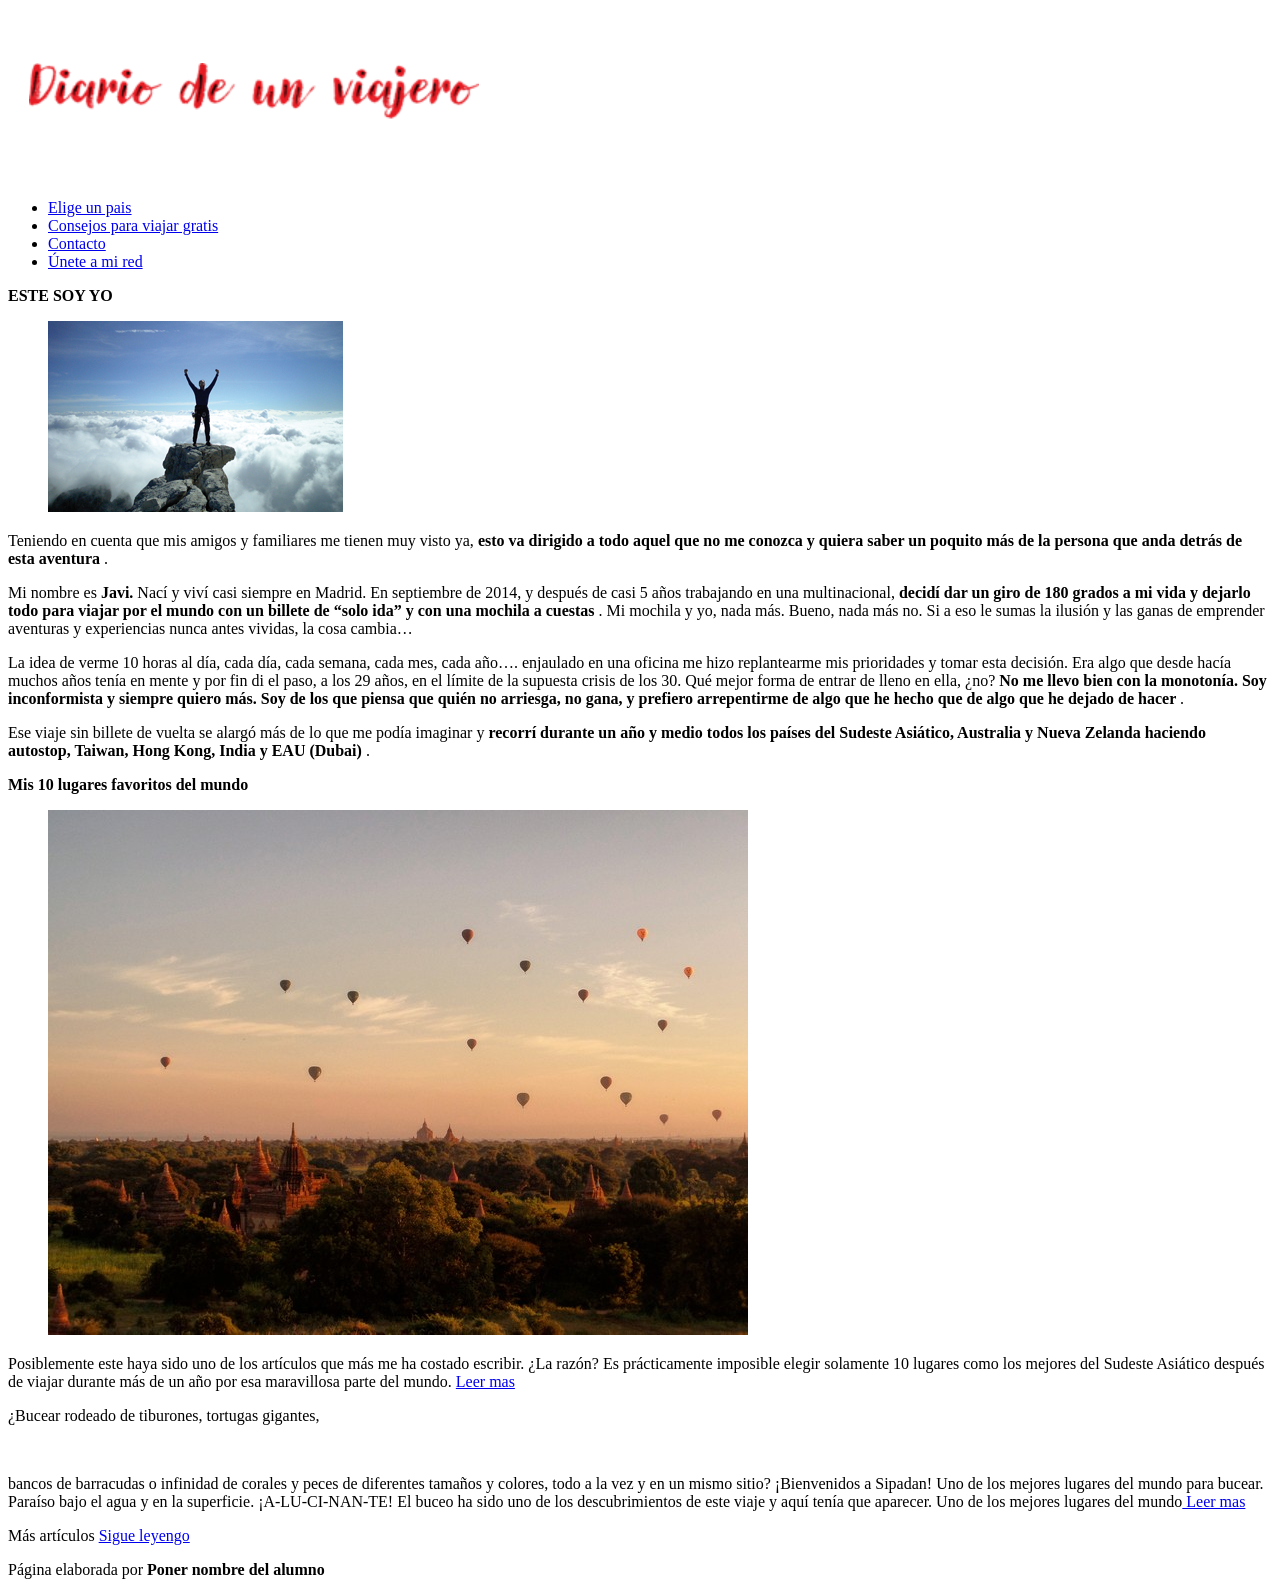
==== LenguajeMarcas.html/EjerciciosExamen.html/Segunda_Evaluacion/Relacion_4/Practica 1  alumno relacion 4/Index.html @ 84f8e0a8 "dsgsdfgdf" ====
<!DOCTYPE html>
<html lang="en">
<head>
	<meta charset="UTF-8">
	<title>PRIMER DISEÑO CSS COMPLETO</title>
	<link rel="stylesheet" href="styles1.css">
	<link rel="stylesheet" href="normalize.css">
</head>
<body>
	
	<header> 
		
		<nav>
			<img id="logo" src="img/logo.png" alt="">
       		<ul id="menu">
       		    <li>
       		    	<a href="http://www.google.es">Elige un pais</a>
       		    </li>
      			<li>
      				<a href="http://www.google.es">Consejos para viajar gratis</a>	
       			</li>
       			
       			<li>
      				<a href="http://www.google.es">Contacto</a>	
       			</li>
            <li>
              <a href="http://www.google.es">Únete a mi red</a> 
            </li>
    		</ul>
  		</nav>

	</header> 
	<div id="envoltura">
		<div id="contenido"><p id=primero> <strong> ESTE SOY YO</strong></p>
      		
			<figure>

				<img src="img/zozor1.jpg" alt="">
			</figure>
      		<p>Teniendo en cuenta que mis amigos y familiares me tienen muy visto ya, <strong>esto va dirigido a todo aquel que no me conozca y quiera saber un poquito más de la persona que anda detrás de esta aventura </strong>.</p>
      		<p>Mi nombre es <strong>Javi. </strong>Nací y viví casi siempre en Madrid. En septiembre de 2014, y después de casi 5 años trabajando en una multinacional, <strong>decidí dar un giro de 180 grados a mi vida y dejarlo todo para viajar por el mundo con un billete de “solo ida” y con una mochila a cuestas </strong>. Mi mochila y yo, nada más. Bueno, nada más no. Si a eso le sumas la ilusión y las ganas de emprender aventuras y experiencias nunca antes vividas, la cosa cambia…</p>
      		<p>La idea de verme 10 horas al día, cada día, cada semana, cada mes, cada año…. enjaulado en una oficina me hizo replantearme mis prioridades y tomar esta decisión. Era algo que desde hacía muchos años tenía en mente y por fin di el paso, a los 29 años, en el límite de la supuesta crisis de los 30. Qué mejor forma de entrar de lleno en ella, ¿no? <strong>No me llevo bien con la monotonía. Soy inconformista y siempre quiero más. Soy de los que piensa que quién no arriesga, no gana, y prefiero arrepentirme de algo que he hecho que de algo que he dejado de hacer </strong>.</p>
     		 <p>Ese viaje sin billete de vuelta se alargó más de lo que me podía imaginar y <strong> recorrí durante un año y medio todos los países del Sudeste Asiático, Australia y Nueva Zelanda haciendo autostop, Taiwan, Hong Kong, India y EAU (Dubai) </strong>.</p>
    	</div>
  
 
  		<div id="extra">
    	<p id="final"><strong>Mis 10 lugares favoritos del mundo</strong></p>
    	<figure>
    		<img src="img/blog.jpg" alt="">
    		   		
    	</figure>
    	<p>Posiblemente este haya sido uno de los artículos que más me ha costado escribir. ¿La razón? Es prácticamente imposible elegir solamente 10 lugares como los mejores del Sudeste Asiático después de viajar durante más de un año por esa maravillosa parte del mundo. <a href="http://www.google.es"> Leer mas </a></p>
		<p>¿Bucear rodeado de tiburones, tortugas gigantes, <figure>
    		<img src="img/blog2.jpg" alt="">
    		   		
    	</figure>bancos de barracudas o infinidad de corales y peces de diferentes tamaños y colores, todo a la vez y en un mismo sitio? ¡Bienvenidos a Sipadan! Uno de los mejores lugares del mundo para bucear. Paraíso bajo el agua y en la superficie. ¡A-LU-CI-NAN-TE! El buceo ha sido uno de los descubrimientos de este viaje y aquí tenía que aparecer. Uno de los mejores lugares del mundo<a href="http://www.google.es"> Leer mas </a></p>
    	<p>Más artículos <a href="http://www.google.es">Sigue leyengo </a></p>

    	
  		</div>
  	</div>
		
	
  	<footer>
  		<p>Página elaborada por <strong>Poner nombre del alumno </strong></p>

  	</footer>
    
 </body>
</html>
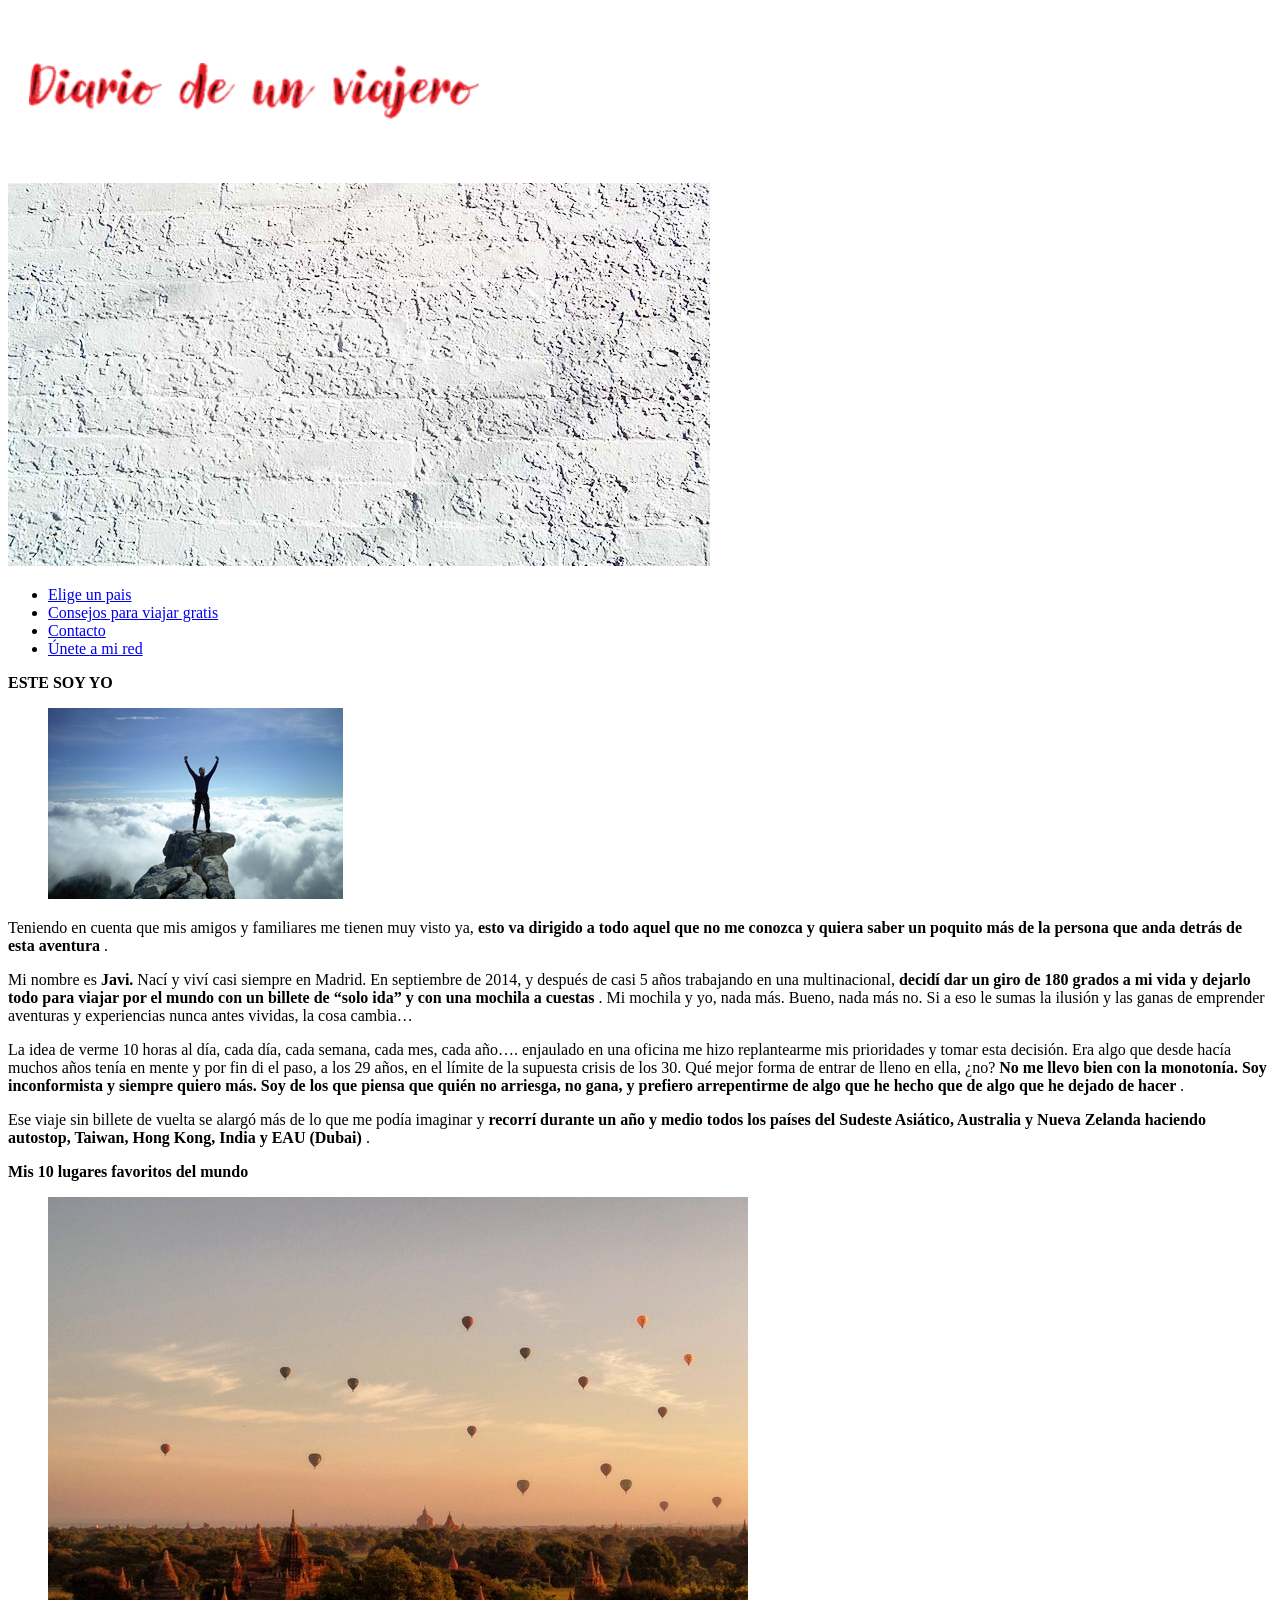
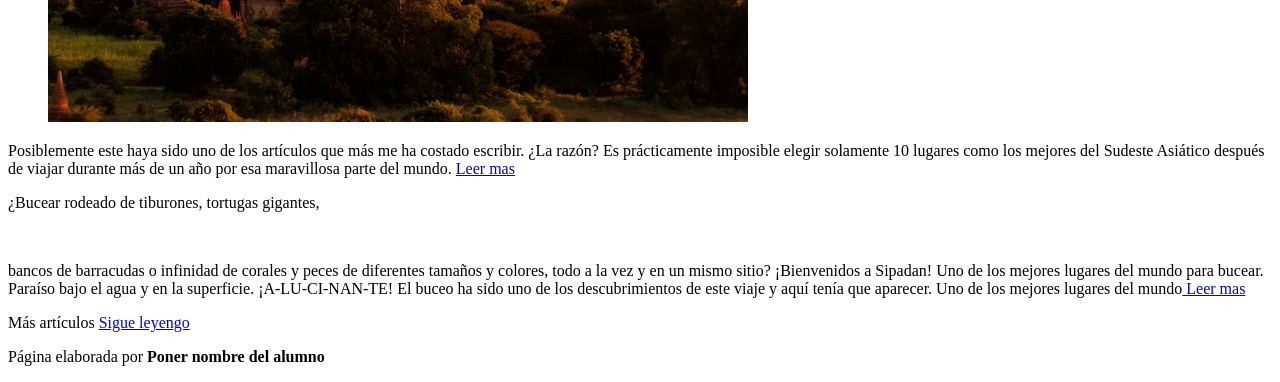
==== commit 83bcbb09: "laslslslls" ====
--- a/LenguajeMarcas.html/EjerciciosExamen.html/Segunda_Evaluacion/Relacion_4/Practica 1  alumno relacion 4/Index.html
+++ b/LenguajeMarcas.html/EjerciciosExamen.html/Segunda_Evaluacion/Relacion_4/Practica 1  alumno relacion 4/Index.html
@@ -3,15 +3,18 @@
 <head>
 	<meta charset="UTF-8">
 	<title>PRIMER DISEÑO CSS COMPLETO</title>
-	<link rel="stylesheet" href="styles1.css">
-	<link rel="stylesheet" href="normalize.css">
+	<link rel="stylesheet" href="Practica_1.CSS">
+	
 </head>
 <body>
+	<div id="principal">
 	
 	<header> 
-		
+			<div id="logo"><img id="logo" src="img/logo.png" alt=""></div>
 		<nav>
-			<img id="logo" src="img/logo.png" alt="">
+			
+			<img id="fondo" src="/LenguajeMarcas.html/EjerciciosExamen.html/Segunda_Evaluacion/Relacion_4/Practica 1  alumno relacion 4/img/fondo.jpg" alt="">
+			
        		<ul id="menu">
        		    <li>
        		    	<a href="http://www.google.es">Elige un pais</a>
@@ -31,7 +34,7 @@
 
 	</header> 
 	<div id="envoltura">
-		<div id="contenido"><p id=primero> <strong> ESTE SOY YO</strong></p>
+		<div id="contenido"><p id=primero> <strong> ESTE SOY YO</strong></p></div>
       		
 			<figure>
 
@@ -66,6 +69,6 @@
   		<p>Página elaborada por <strong>Poner nombre del alumno </strong></p>
 
   	</footer>
-    
+    </div>
  </body>
 </html>
